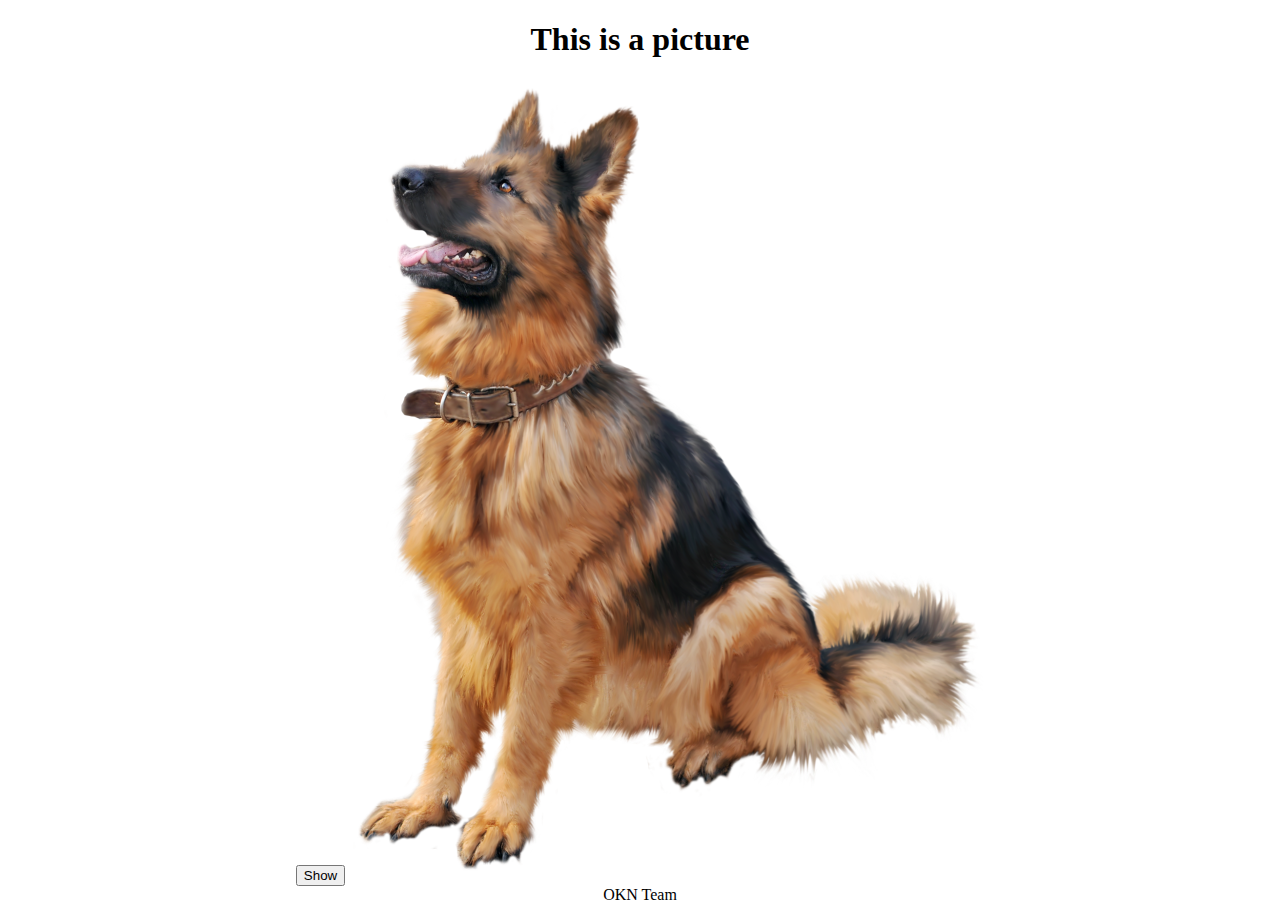
==== index.html @ 110549eb "Update index.html" ====
<!DOCTYPE html>
<html>
<title>Okan's HTML Project</title>
<body style="text-align:center">

<h1>This is a picture</h1>
    <button onclick="picture()">Show</button>
<img src="dog.png" />
   <script type="text/javascript">

        function picture(){ 
        var pic = "https://www.cesarsway.com/sites/newcesarsway/files/styles/large_article_preview/public/Natural-Dog-Law-2-To-dogs%2C-energy-is-everything.jpg?itok=Z-ujUOUr"
		    document.getElementById('dog').src = pic.replace('100x100', '250x250');
        document.getElementById('dog').style.display='block';
		    pic.style.visibility = 'visible';

        }

    </script>
<img id="dog" src="dog" style="display:none;" />


</head>

  
<footer> OKN Team</footer>


</body>
</html>
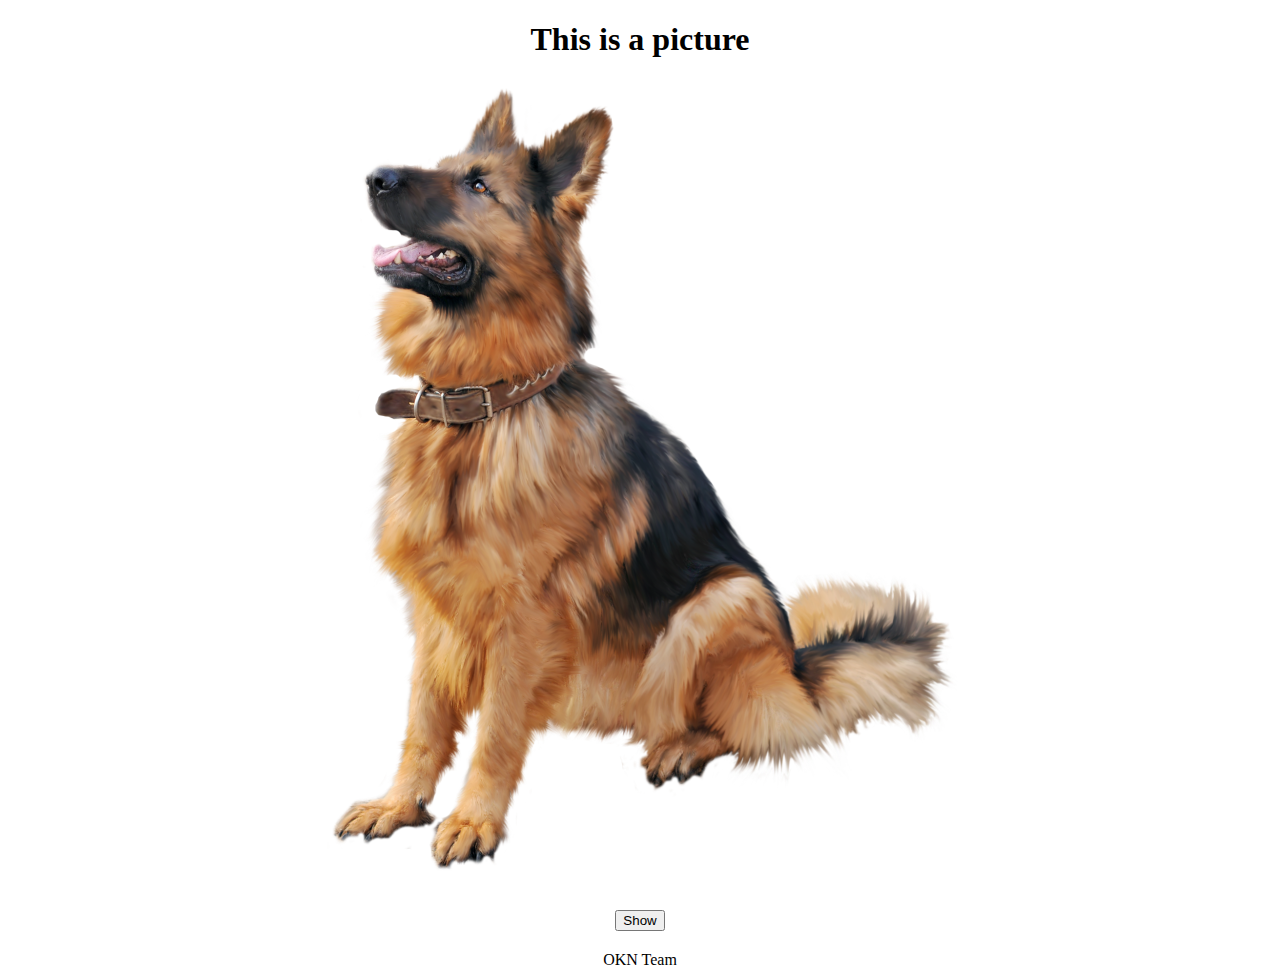
==== commit 8c19142d: "Update index.html" ====
--- a/index.html
+++ b/index.html
@@ -4,7 +4,6 @@
 <body style="text-align:center">
 
 <h1>This is a picture</h1>
-    <button onclick="picture()">Show</button>
 <img src="dog.png" />
    <script type="text/javascript">
 
@@ -17,7 +16,10 @@
         }
 
     </script>
+<h2> 
 <img id="dog" src="dog" style="display:none;" />
+<button onclick="picture()">Show</button> 
+	</h2>
 
 
 </head>
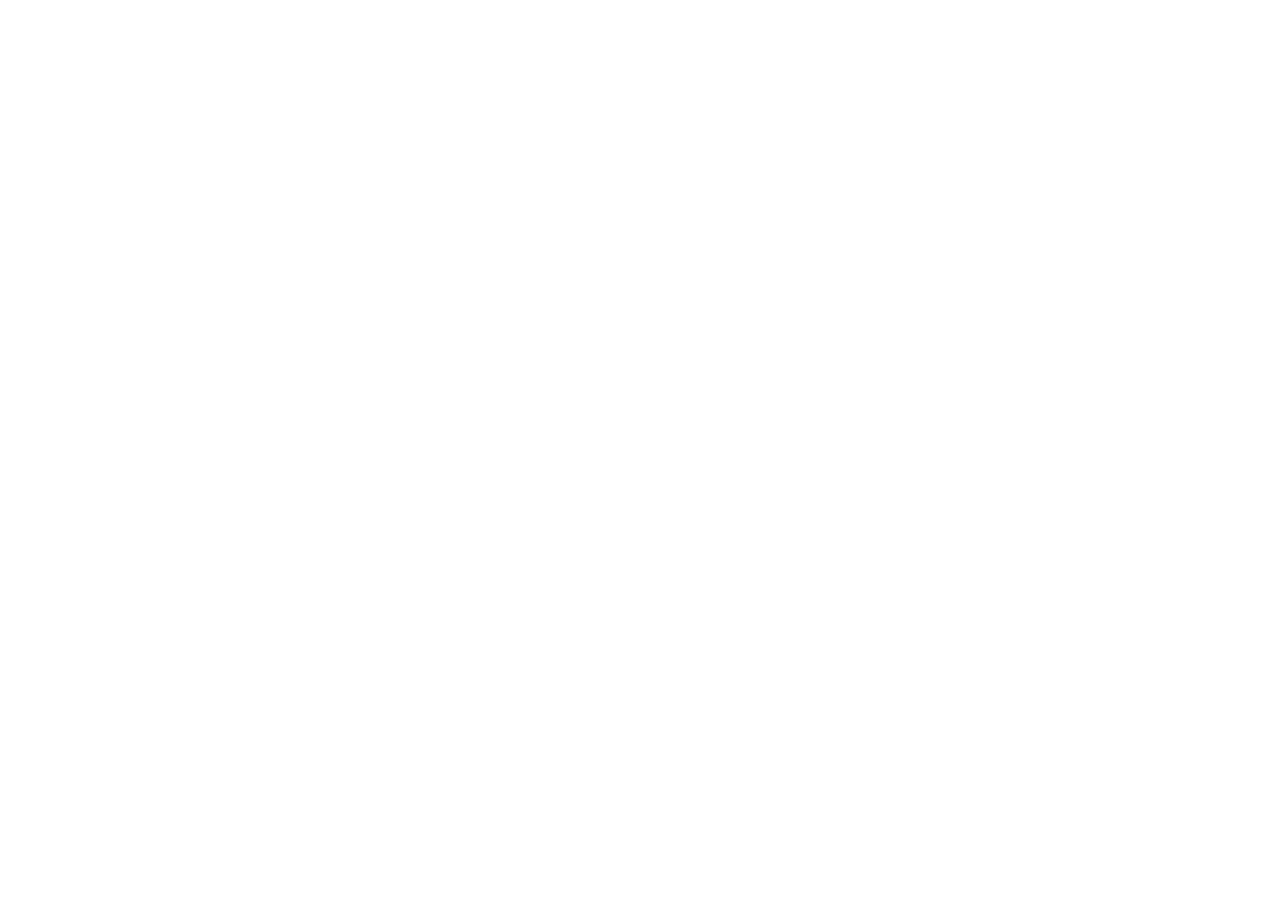
==== commit f566dacb: "updated index" ====
--- a/index.html
+++ b/index.html
@@ -1,34 +1,29 @@
 <!DOCTYPE html>
-<html>
-<title>Okan's HTML Project</title>
-<body style="text-align:center">
+<html lang="en">
+<head>
+    <meta charset="UTF-8">
+    <title>Blog</title>
+    <link rel="stylesheet" href="styles/style.css">
+    <link rel="stylesheet" href="styles/main-style.css">
+    <link rel="stylesheet" href="styles/form-style.css">
+    <link rel="stylesheet" href="styles/new-post-style.css">
+    <script src="scripts/libs/mustache.js"></script>
+    <script src="scripts/libs/moment.js"></script>
+    <script src="scripts/libs/jquery.min.js"></script>
+    <script src="scripts/libs/jquery.noty.minified.js"></script>
+    <script src="scripts/libs/sammy.js"></script>
+    <script src="scripts/libs/framework.js"></script>
+</head>
+<body>
+    <div class="wrapper">
+    </div>
 
-<h1>This is a picture</h1>
-<img src="dog.png" />
-   <script type="text/javascript">
-
-        function picture(){ 
-        var pic = "https://www.cesarsway.com/sites/newcesarsway/files/styles/large_article_preview/public/Natural-Dog-Law-2-To-dogs%2C-energy-is-everything.jpg?itok=Z-ujUOUr"
-		    document.getElementById('dog').src = pic.replace('100x100', '250x250');
-        document.getElementById('dog').style.display='block';
-		    pic.style.visibility = 'visible';
-
-        }
-
-    </script>
-<h2> 
-<img id="dog" src="dog" style="display:none;" />
-<button onclick="picture()">Show</button> 
-	</h2>
-
-
-</head>
-
-  
-<footer> OKN Team</footer>
-
-
+    <script src="scripts/views/homeView.js"></script>
+    <script src="scripts/controllers/homeController.js"></script>
+    <script src="scripts/views/userView.js"></script>
+    <script src="scripts/controllers/userController.js"></script>
+    <script src="scripts/views/postView.js"></script>
+    <script src="scripts/controllers/postController.js"></script>
+    <script src="scripts/app.js"></script>
 </body>
-</html>
-
-
+</html>--- a/styles/form-style.css
+++ b/styles/form-style.css
@@ -0,0 +1,74 @@
+.wrapper {
+    background: url("../images/background.jpg") no-repeat center center fixed;
+    background-size: cover;
+}
+
+.user-login-block {
+    border-radius: 15px;
+    background-color: #ffd59b;
+    box-shadow: 2px 2px 2px 2px rgba(0, 0, 0, 0.2);
+    margin: 10% auto;
+    width: 35%;
+    height: 55%;
+    padding: 10px;
+    text-align: center;
+}
+
+form {
+    margin: 0 auto;
+    text-align: center;
+    display: block;
+}
+
+.form-title {
+    font: 20px "Bebas Neue";
+    font-weight: 400;
+    color: #020202;
+    padding: 0 5px 5px;
+    text-align: center;
+    margin-bottom: 15px;
+}
+
+input {
+    border-radius: 30px;
+    border: 3px solid #020202;
+    width: 60%;
+    height: 35px;
+    margin: 0 auto 10px;
+    text-align: center;
+}
+
+input:focus {
+    font: 12px Ebrima;
+    font-weight: 100;
+    outline: none;
+    border: 3px solid #ffffff;
+}
+
+button {
+    font: 16px Ebrima;
+    color: White;
+    background-color: #000000;
+    padding: 8px;
+    margin-top: 15px;
+    margin-bottom: 10px;
+    border: 3px solid #020202;
+    border-radius: 30px;
+    width: 50%;
+}
+
+button:hover {
+    background-color: #565656;
+}
+
+.form-link {
+    text-decoration: none;
+    color: #048e76;
+    font: 16px Lato;
+    font-weight: 900;
+    padding: 10px;
+}
+
+#register-title {
+    width: 200px;
+}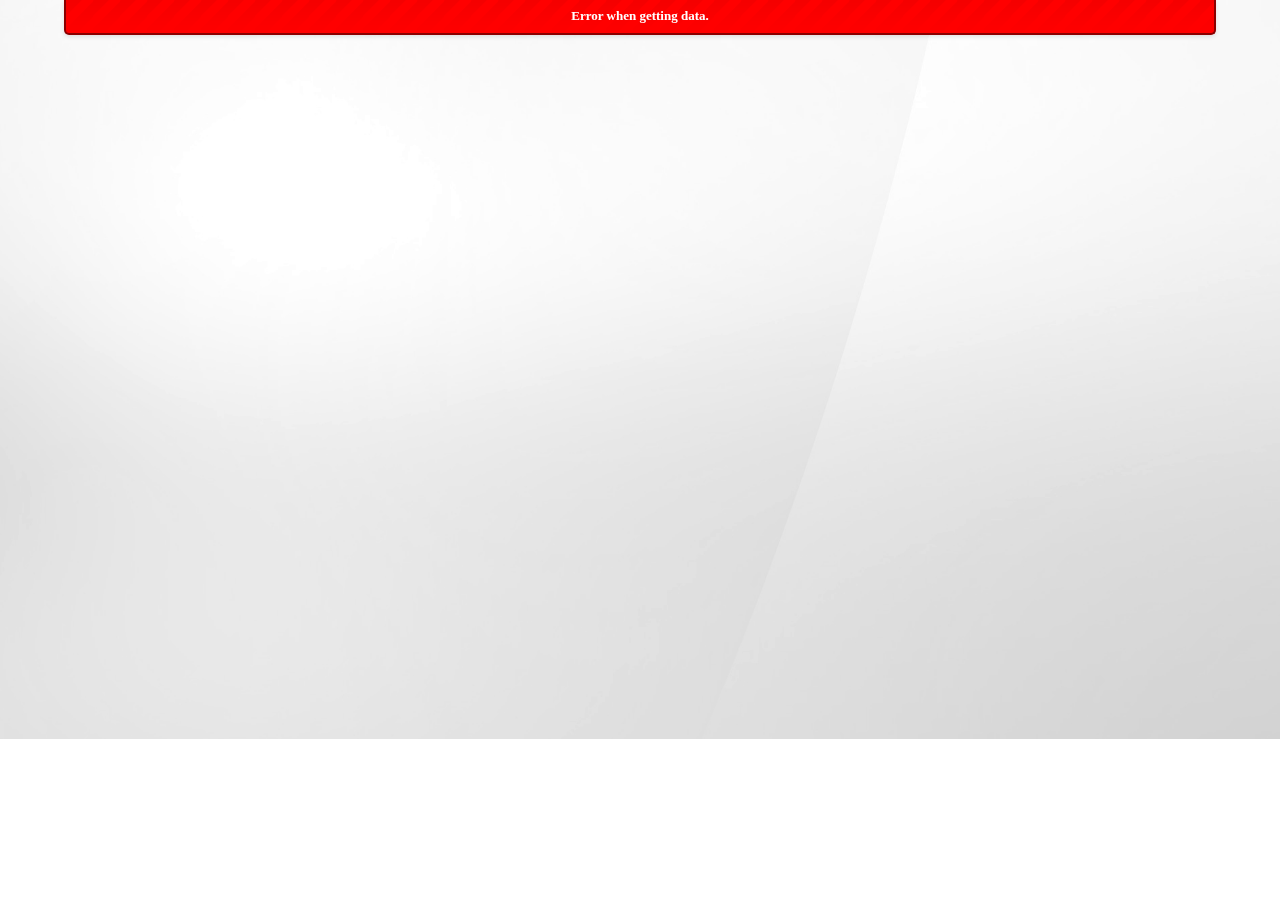
==== commit 8e6be636: "title changed" ====
--- a/index.html
+++ b/index.html
@@ -2,7 +2,7 @@
 <html lang="en">
 <head>
     <meta charset="UTF-8">
-    <title>Blog</title>
+    <title>Cars</title>
     <link rel="stylesheet" href="styles/style.css">
     <link rel="stylesheet" href="styles/main-style.css">
     <link rel="stylesheet" href="styles/form-style.css">
--- a/styles/style.css
+++ b/styles/style.css
@@ -0,0 +1,254 @@
+@import url(https://fonts.googleapis.com/css?family=Lato:400,300,700,900);
+@import url(https://fonts.googleapis.com/css?family=Oswald);
+
+html,
+body,
+div,
+span,
+applet,
+object,
+iframe,
+h1,
+h2,
+h3,
+h4,
+h5,
+h6,
+p,
+blockquote,
+pre,
+a,
+abbr,
+acronym,
+address,
+big,
+cite,
+code,
+del,
+dfn,
+em,
+img,
+ins,
+kbd,
+q,
+s,
+samp,
+small,
+strike,
+strong,
+sub,
+sup,
+tt,
+var,
+b,
+u,
+i,
+center,
+dl,
+dt,
+dd,
+ol,
+ul,
+li,
+fieldset,
+form,
+label,
+legend,
+table,
+caption,
+tbody,
+tfoot,
+thead,
+tr,
+th,
+td,
+article,
+aside,
+canvas,
+details,
+embed,
+figure,
+figcaption,
+footer,
+header,
+hgroup,
+menu,
+nav,
+output,
+ruby,
+section,
+summary,
+time,
+mark,
+audio,
+video {
+    margin: 0;
+    padding: 0;
+    border: 0;
+    font: inherit;
+    vertical-align: baseline;
+}
+
+/* HTML5 display-role reset for older browsers */
+
+article,
+aside,
+details,
+figcaption,
+figure,
+footer,
+header,
+hgroup,
+menu,
+nav,
+section {
+    display: block;
+}
+
+ol,
+ul {
+    list-style: none;
+}
+
+blockquote,
+q {
+    quotes: none;
+}
+
+blockquote:before,
+blockquote:after,
+q:before,
+q:after {
+    content: none;
+}
+
+table {
+    border-collapse: collapse;
+    border-spacing: 0;
+}
+
+* {
+    margin: 0;
+    padding: 0;
+}
+
+body {
+    line-height: 1;
+    font: 16px "Arial Black";
+    color: #565656;
+}
+
+.wrapper {
+    overflow: hidden;
+    margin: 0 auto;
+    min-height: 739px;
+    width: 100%;
+    position: relative;
+    display: inline-block;
+}
+
+hr {
+    color: rgba(255, 255, 255, 0.5);
+    margin: 15px auto;
+    border: none;
+    border-bottom: 1px solid white;
+    width: 60%;
+}
+
+main {
+    margin: 0 auto;
+    min-height: inherit;
+    width: 80%;
+    position: relative;
+    float: right;
+}
+
+header {
+    position: relative;
+    margin: 0 auto;
+    width: 80%;
+    text-align: center;
+}
+
+.blog-title {
+    width: 100px;
+    font: 45px "Bebas Neue";
+    font-weight: 200;
+    margin: 0 auto 20px;
+    color: #565656;
+    text-transform: uppercase;
+    text-align: center;
+    border-bottom: 8px solid #ffb147;
+}
+
+.sidebar {
+    float: left;
+    width: 20%;
+    height: 100%;
+    background-color: #606060;
+    color: white;
+    font: 30px "Bebas Neue";
+    font-weight: 200;
+    text-align: center;
+    top: 0;
+    left: 0;
+    bottom: 0;
+    position: absolute;
+}
+
+.logo {
+    padding-top: 15px;
+    padding-bottom: 15px;
+}
+
+.single-menu-element-link {
+    text-decoration: none;
+    color: white;
+    -moz-transition-property: font-weight;
+    -moz-transition-duration: 2s;
+    -moz-transition-timing-function: linear;
+    -moz-transition-delay: 2.5s;
+    -webkit-transition-property: font-weight;
+    -webkit-transition-duration: 3ms;
+    -webkit-transition-timing-function: linear;
+    -webkit-transition-delay: 2.5s;
+    font-weight: 300;
+}
+
+.single-menu-element-link:hover {
+    font-weight: 900;
+    transition: background 0.7s ease,
+    padding 0.5s linear;
+}
+
+.single-menu-element:hover {
+    font-weight: 700;
+    background-color: #e89d3c;
+    height: 20px;
+    line-height: 20px;
+    transition: background 0.7s ease, padding 0.5s linear;
+}
+
+.single-menu-element {
+    padding: 10px;
+}
+
+.recent-posts-title {
+    font: 20px Ebrima;
+    font-weight: 600;
+}
+
+.single-recent-post {
+    padding: 10px;
+    font-size: 18px;
+}
+
+footer {
+    width: 100%;
+    position: absolute;
+    bottom: 0;
+    text-align: center;
+}
+
+/* LOADER STYLING */
+
--- a/styles/main-style.css
+++ b/styles/main-style.css
@@ -0,0 +1,32 @@
+a {
+    text-decoration: none;
+    color: #565656;
+}
+
+.title {
+    font: 25px "Burbank Big Regular";
+    font-weight: 600;
+}
+
+.subtitle {
+    font: 16px Ebrima;
+    font-weight: 100;
+    margin-left: 3%;
+}
+
+.content {
+    padding-top: 2.5%;
+    font: 16px Lato;
+    font-weight: 500;
+    width: 80%;
+    margin-left: 3%;
+    word-wrap: break-word;
+}
+
+.articles {
+    margin-left: 5%;
+}
+
+.single-post {
+    margin-bottom: 5%;
+}--- a/styles/new-post-style.css
+++ b/styles/new-post-style.css
@@ -0,0 +1,70 @@
+.new-post-title {
+    width: 250px;
+    font: 30px "Bebas Neue";
+}
+
+#editor-title {
+    color: black;
+    font-weight: bold;
+    font: 40px "Bebas Neue";
+    text-align: center;
+}
+
+#post-form {
+    background: #ffd59b;
+    box-shadow: 3px 3px 3px 3px rgba(0, 0, 0, 0.3);
+    border-radius: 20px;
+    font: 25px "Bebas Neue";
+    margin: 10px;
+}
+
+.single-element-form {
+    display: inline-block;
+    width: 40%;
+    padding-top: 10px;
+}
+
+.content-field {
+    resize: none;
+    border: 5px solid #000000;
+    outline: none;
+    width: 550px;
+    height: 300px;
+    border-radius: 15px;
+    text-align: left;
+    font: 20px "Arial Black";
+    padding: 10px;
+}
+
+.content-field:focus {
+    font: 20px Ebrima;
+    font-weight: 100;
+    outline: none;
+    border: 3px solid #ffffff;
+}
+label.filebutton {
+    width:120px;
+    height:40px;
+    overflow:hidden;
+    position:relative;
+    background-color:black;
+}
+
+label span input {
+    z-index: 999;
+    line-height: 0;
+    font-size: 50px;
+    position: absolute;
+    top: -2px;
+    left: -700px;
+    opacity: 0;
+    filter: alpha(opacity = 0);
+    -ms-filter: "alpha(opacity=0)";
+    cursor: pointer;
+    _cursor: hand;
+    margin: 0;
+    padding:0;
+}
+
+
+
